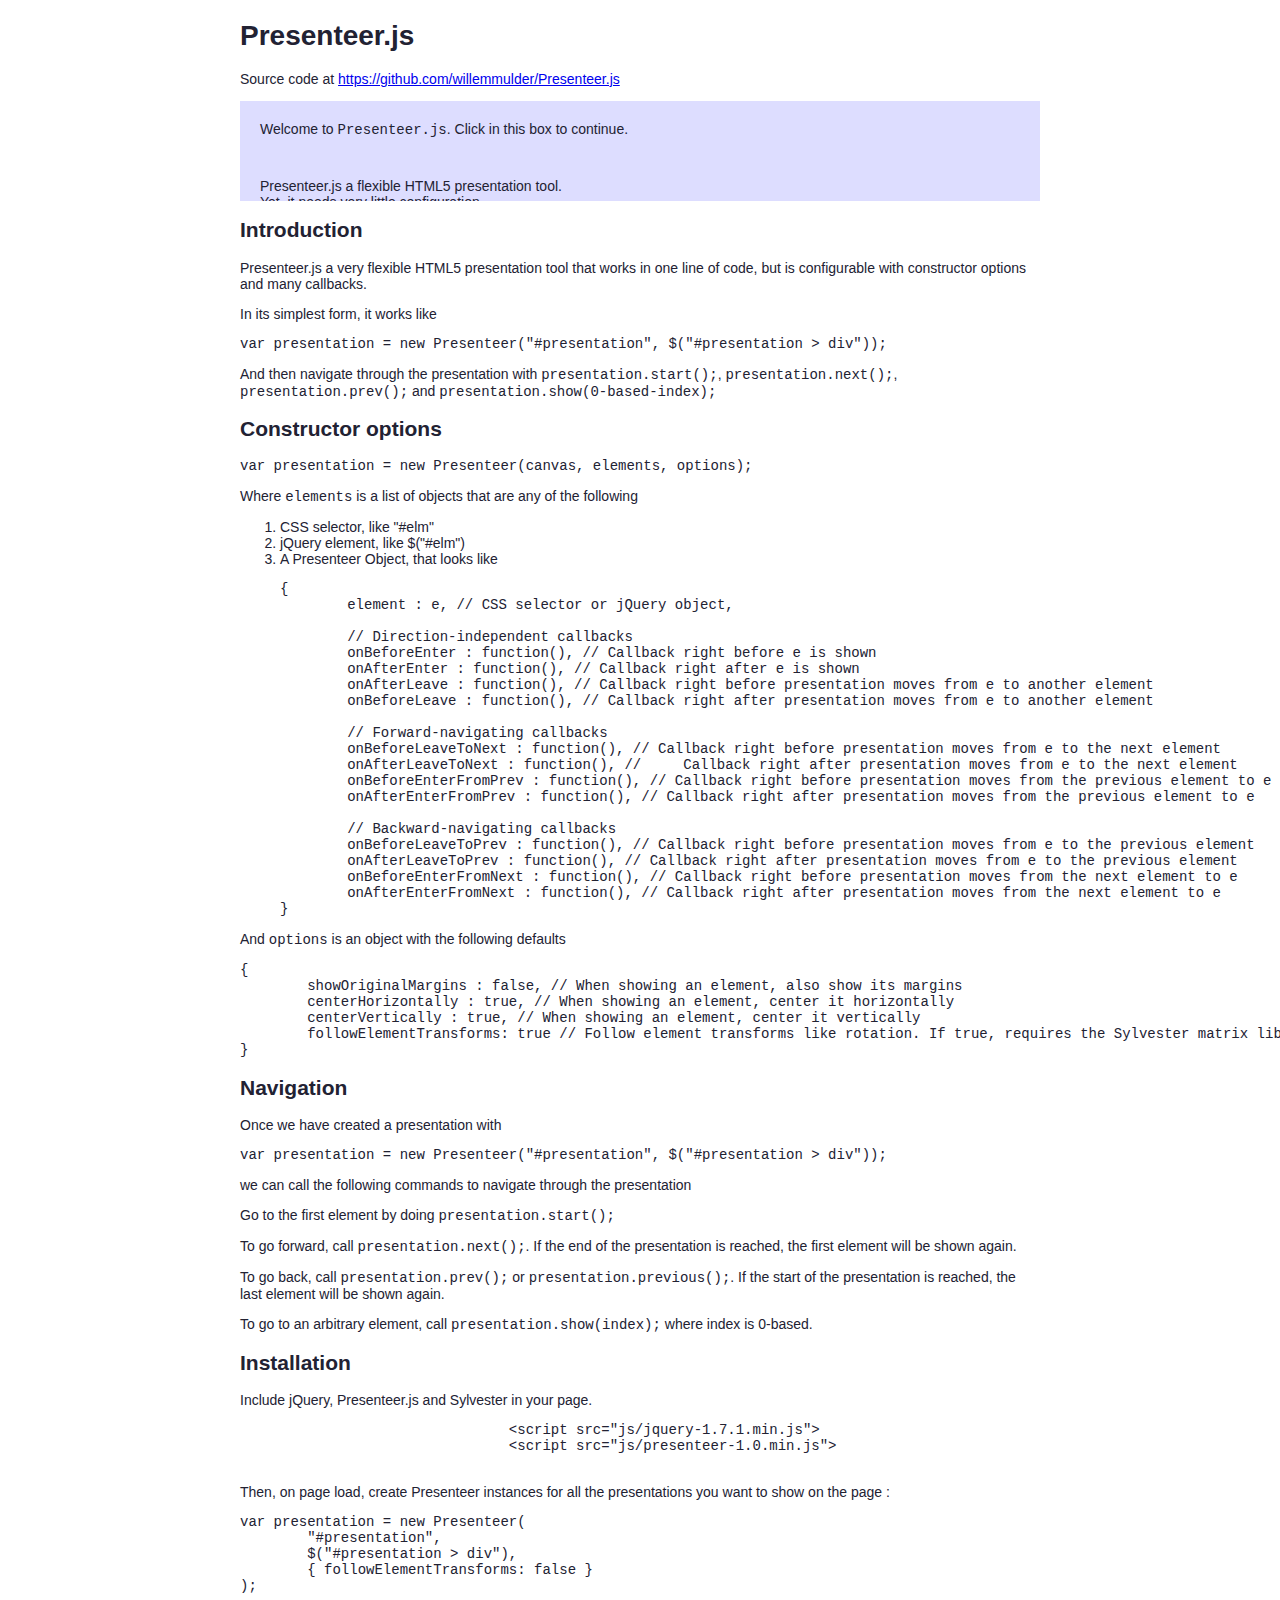
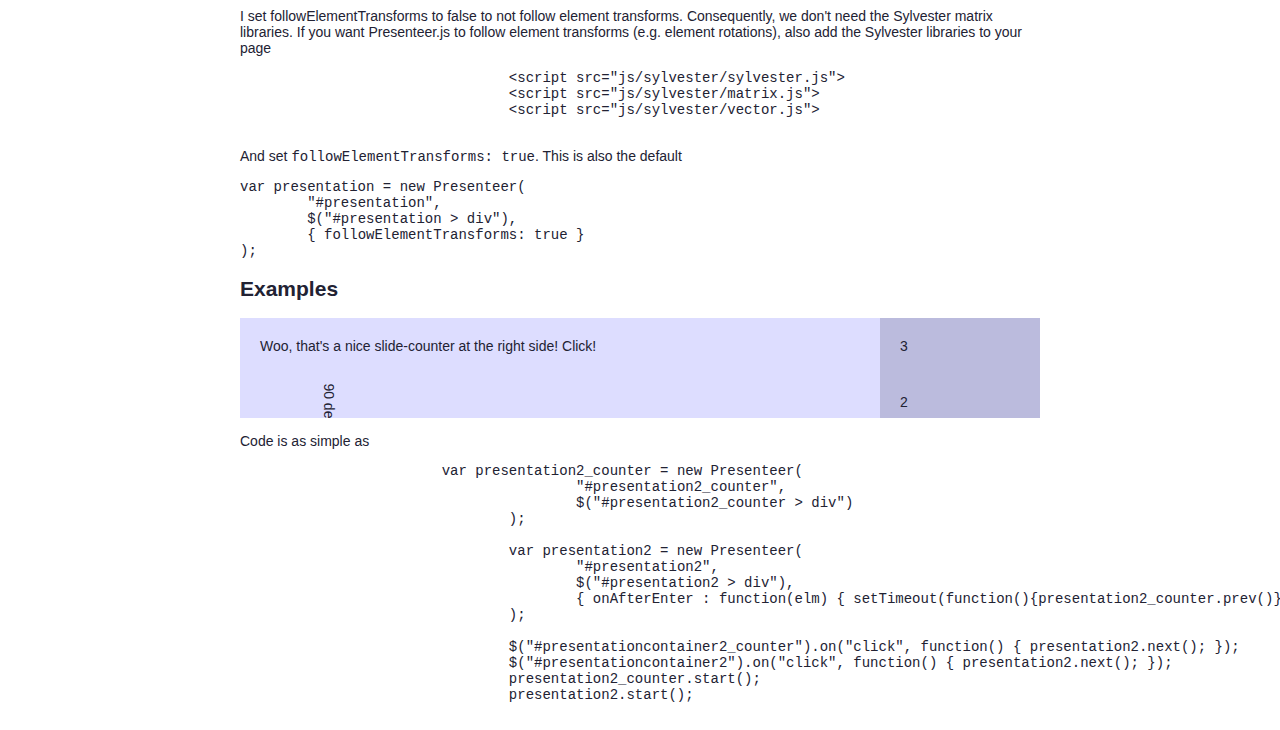
==== index.html @ 98fd9569 "Opera and IE9 support. Only the getting of transitions does not work in Opera and IE9." ====
<html>
<head>
	<title>Presenteer.js</title>
	<style>
		body { font: 14px arial, verdana; margin: 0px; padding: 0px; color: #222233; }
		.inline { display: inline; margin: 0px; }
	
		.container { width: 800px; margin: 20px auto; }
	
		.presentationcontainer { overflow: hidden; background: #ddddff; cursor: pointer; }
		.presentation > div { float: left; clear: both; padding: 20px; }
		
		#presentationcontainer1 { height: 100px; }
		
		#presentationcontainer2 { height: 100px; width: 80%; float: left; }
		#presentationcontainer2_counter { height: 100px; width: 20%; float: right; background: #bbbbdd; }
		
		.clearfix { visibility: hidden; font-size: 1px; clear:both; }
		
		.syntaxhighlighter.js { overflow-y: hidden !important; }
		
		/* specify smooth animations between states */
		.presentation { 
		    -moz-transition: all 0.5s ease; 
		    -webkit-transition: all 0.5s ease; 
		    -o-transition: all 0.5s ease; 
		    -ms-transition: all 0.5s ease;
		    transition: all 0.5s ease; 
	    }
	</style>
	<script src="js/jquery-1.7.1.min.js"></script>
	<script src="js/sylvester/sylvester.js"></script>
	<script src="js/sylvester/matrix.js"></script>
	<script src="js/sylvester/vector.js"></script>
	<script src="js/presenteer-1.0.js"></script>
	
	<script type="text/javascript" src="syntaxhighlighter/scripts/shCore.js"></script>
	<script type="text/javascript" src="syntaxhighlighter/scripts/shBrushJScript.js"></script>
	<link type="text/css" rel="stylesheet" href="syntaxhighlighter/styles/shCoreDefault.css"/>
	<script type="text/javascript">
		SyntaxHighlighter.defaults.toolbar = false;
		SyntaxHighlighter.all();
	</script>
</head>
<body>
	<div class="container">
		<h1>Presenteer.js</h1>
		<p>
			Source code at <a href="https://github.com/willemmulder/Presenteer.js">https://github.com/willemmulder/Presenteer.js</a>
		</p>
		<script>
			$(window).load(function() {
				var presentation1 = new Presenteer("#presentation1", $("#presentation1 > div"), { centerHorizontally : false, centerVertically: true, followElementTransforms: true });
				$("#presentationcontainer1").on("click", function() { presentation1.next(); });
				presentation1.start();
			});
		</script>
		<div class="presentationcontainer" id="presentationcontainer1">
			<div class="presentation" id="presentation1">
				<div>Welcome to <code class="inline">Presenteer.js</code>. Click in this box to continue.</div>
				<div>Presenteer.js a flexible HTML5 presentation tool. <br />Yet, it needs very little configuration</div>
				<div>In fact, it can be used with one simple line of code</div>
				<div>For example the code for this slideshow is <br /><pre class="brush: js;">var presentation = new Presenteer("#presentation1", $("#presentation1 > div"));</pre></div>
				<div>We can navigate by calling <code class="inline">presentation.next();</code> or <code class="inline">presentation.prev();</code></div>
				<div style="-webkit-transform: rotate(8deg); -moz-transform: rotate(8deg); -o-transform: rotate(8deg); -ms-transform: rotate(8deg); transform: rotate(8deg);">The nice thing is that Presenteer follows element-transforms like on this element!</div>
				<div>There's also several constructor-options and custom callback functions.<br />Read on for more!</div>
			</div>
		</div>
		<div>
			<h2>Introduction</h2>
				<p>Presenteer.js a very flexible HTML5 presentation tool that works in one line of code, but is configurable with constructor options and many callbacks.</p>
				<p>
					In its simplest form, it works like <pre class="brush:js">var presentation = new Presenteer("#presentation", $("#presentation > div"));</pre>
				</p>
				<p>
					And then navigate through the presentation with <code class="inline">presentation.start();</code>, <code class="inline">presentation.next();</code>, <code class="inline">presentation.prev();</code> and <code class="inline">presentation.show(0-based-index);</code>
				</p>
			<h2>Constructor options</h2>
				<p><pre class="brush: js;">var presentation = new Presenteer(canvas, elements, options);</pre></p>
				<p>Where <code class="inline">elements</code> is a list of objects that are any of the following</p>
				<ol>
					<li>CSS selector, like "#elm"</li>
					<li>jQuery element, like $("#elm")</li>
					<li>A Presenteer Object, that looks like 
						<pre class="brush: js;">{
	element : e, // CSS selector or jQuery object,

	// Direction-independent callbacks
	onBeforeEnter : function(), // Callback right before e is shown 
	onAfterEnter : function(), // Callback right after e is shown 
	onAfterLeave : function(), // Callback right before presentation moves from e to another element
	onBeforeLeave : function(), // Callback right after presentation moves from e to another element

	// Forward-navigating callbacks
	onBeforeLeaveToNext : function(), // Callback right before presentation moves from e to the next element
	onAfterLeaveToNext : function(), //	Callback right after presentation moves from e to the next element					
	onBeforeEnterFromPrev : function(), // Callback right before presentation moves from the previous element to e
	onAfterEnterFromPrev : function(), // Callback right after presentation moves from the previous element to e

	// Backward-navigating callbacks
	onBeforeLeaveToPrev : function(), // Callback right before presentation moves from e to the previous element
	onAfterLeaveToPrev : function(), // Callback right after presentation moves from e to the previous element 
	onBeforeEnterFromNext : function(), // Callback right before presentation moves from the next element to e
	onAfterEnterFromNext : function(), // Callback right after presentation moves from the next element to e
}</pre>
					</li>
				</ol>
				<p>And <code  class="inline">options</code> is an object with the following defaults</p>
				<pre class="brush: js;">{
	showOriginalMargins : false, // When showing an element, also show its margins
	centerHorizontally : true, // When showing an element, center it horizontally
	centerVertically : true, // When showing an element, center it vertically
	followElementTransforms: true // Follow element transforms like rotation. If true, requires the Sylvester matrix libraries.
}</pre>
			<h2>Navigation</h2>
			<p>Once we have created a presentation with <pre class="brush: js;">var presentation = new Presenteer("#presentation", $("#presentation > div"));</pre> we can call the following commands to navigate through the presentation</p>
			<p>
				Go to the first element by doing <code class="inline">presentation.start();</code>
			</p>
			<p>
				To go forward, call <code class="inline">presentation.next();</code>. If the end of the presentation is reached, the first element will be shown again.
			</p>
			<p>
				To go back, call <code class="inline">presentation.prev();</code> or <code class="inline">presentation.previous();</code>. If the start of the presentation is reached, the last element will be shown again.
			</p>
			<p>
				To go to an arbitrary element, call <code class="inline">presentation.show(index);</code> where index is 0-based.
			</p>
			<p>
			<h2>Installation</h2>
			<p>Include jQuery, Presenteer.js and Sylvester in your page.</p>
			<pre class="brush: js;">
				&ltscript src="js/jquery-1.7.1.min.js"></script>
				&ltscript src="js/presenteer-1.0.min.js"></script>
			</pre>
			<p>Then, on page load, create Presenteer instances for all the presentations you want to show on the page : </p>
<pre class="brush: js;">var presentation = new Presenteer(
	"#presentation", 
	$("#presentation > div"), 
	{ followElementTransforms: false }
);</pre>
			<p>I set followElementTransforms to false to not follow element transforms. Consequently, we don't need the Sylvester matrix libraries. If you want Presenteer.js to follow element transforms (e.g. element rotations), also add the Sylvester libraries to your page</p>
			<pre class="brush:js">
				&ltscript src="js/sylvester/sylvester.js"></script>
				&ltscript src="js/sylvester/matrix.js"></script>
				&ltscript src="js/sylvester/vector.js"></script>
			</pre>
			<p>And set <code>followElementTransforms: true</code>. This is also the default</p>
<pre class="brush: js;">var presentation = new Presenteer(
	"#presentation", 
	$("#presentation > div"), 
	{ followElementTransforms: true }
);</pre>
			<h2>Examples</h2>
			<script>
				$(window).load(function() {
					var presentation2_counter = new Presenteer(
						"#presentation2_counter", 
						$("#presentation2_counter > div")
					);
				
					var presentation2 = new Presenteer(
						"#presentation2", 
						$("#presentation2 > div"), 
						{ onAfterEnter : function(elm) { setTimeout(function(){presentation2_counter.prev()},1); } }
					);
					
					$("#presentationcontainer2_counter").on("click", function() { presentation2.next(); });
					$("#presentationcontainer2").on("click", function() { presentation2.next(); });
					presentation2_counter.start();
					presentation2.start();
				});
			</script>
			<div class="presentationcontainer" id="presentationcontainer2">
				<div class="presentation" id="presentation2">
					<div>Woo, that's a nice slide-counter at the right side! Click!</div>
					<div id="r" style="-webkit-transform: translate(0px, 50px) rotate(90.01deg); -moz-transform: translate(0px, 50px) rotate(90.01deg); -o-transform: translate(0px, 50px) rotate(90.01deg);  -ms-transform: translate(0px, 50px) rotate(90.01deg); transform: translate(0px, 50px) rotate(90.01deg);">90 degree ROTATION</div>
					<div style="-webkit-transform: translate(0,100px); -moz-transform: translate(0,100px); -o-transform: translate(0,100px); -ms-transform: translate(0,100px); transform: translate(0,100px);">And back! That's it for this demo. Click to restart.</div>
				</div>
			</div>
			<div class="presentationcontainer" id="presentationcontainer2_counter">
				<div class="presentation" id="presentation2_counter">
					<div>3</div>
					<div>2</div>
					<div>1</div>
				</div>
			</div>
			<div class="clearfix">.</div>
			<p>Code is as simple as</p>
			<pre class="brush: js;">
			var presentation2_counter = new Presenteer(
					"#presentation2_counter", 
					$("#presentation2_counter > div")
				);
			
				var presentation2 = new Presenteer(
					"#presentation2", 
					$("#presentation2 > div"), 
					{ onAfterEnter : function(elm) { setTimeout(function(){presentation2_counter.prev()},1); } }
				);
				
				$("#presentationcontainer2_counter").on("click", function() { presentation2.next(); });
				$("#presentationcontainer2").on("click", function() { presentation2.next(); });
				presentation2_counter.start();
				presentation2.start();
			</pre>
		</div>
	</div>
</body>
</html>
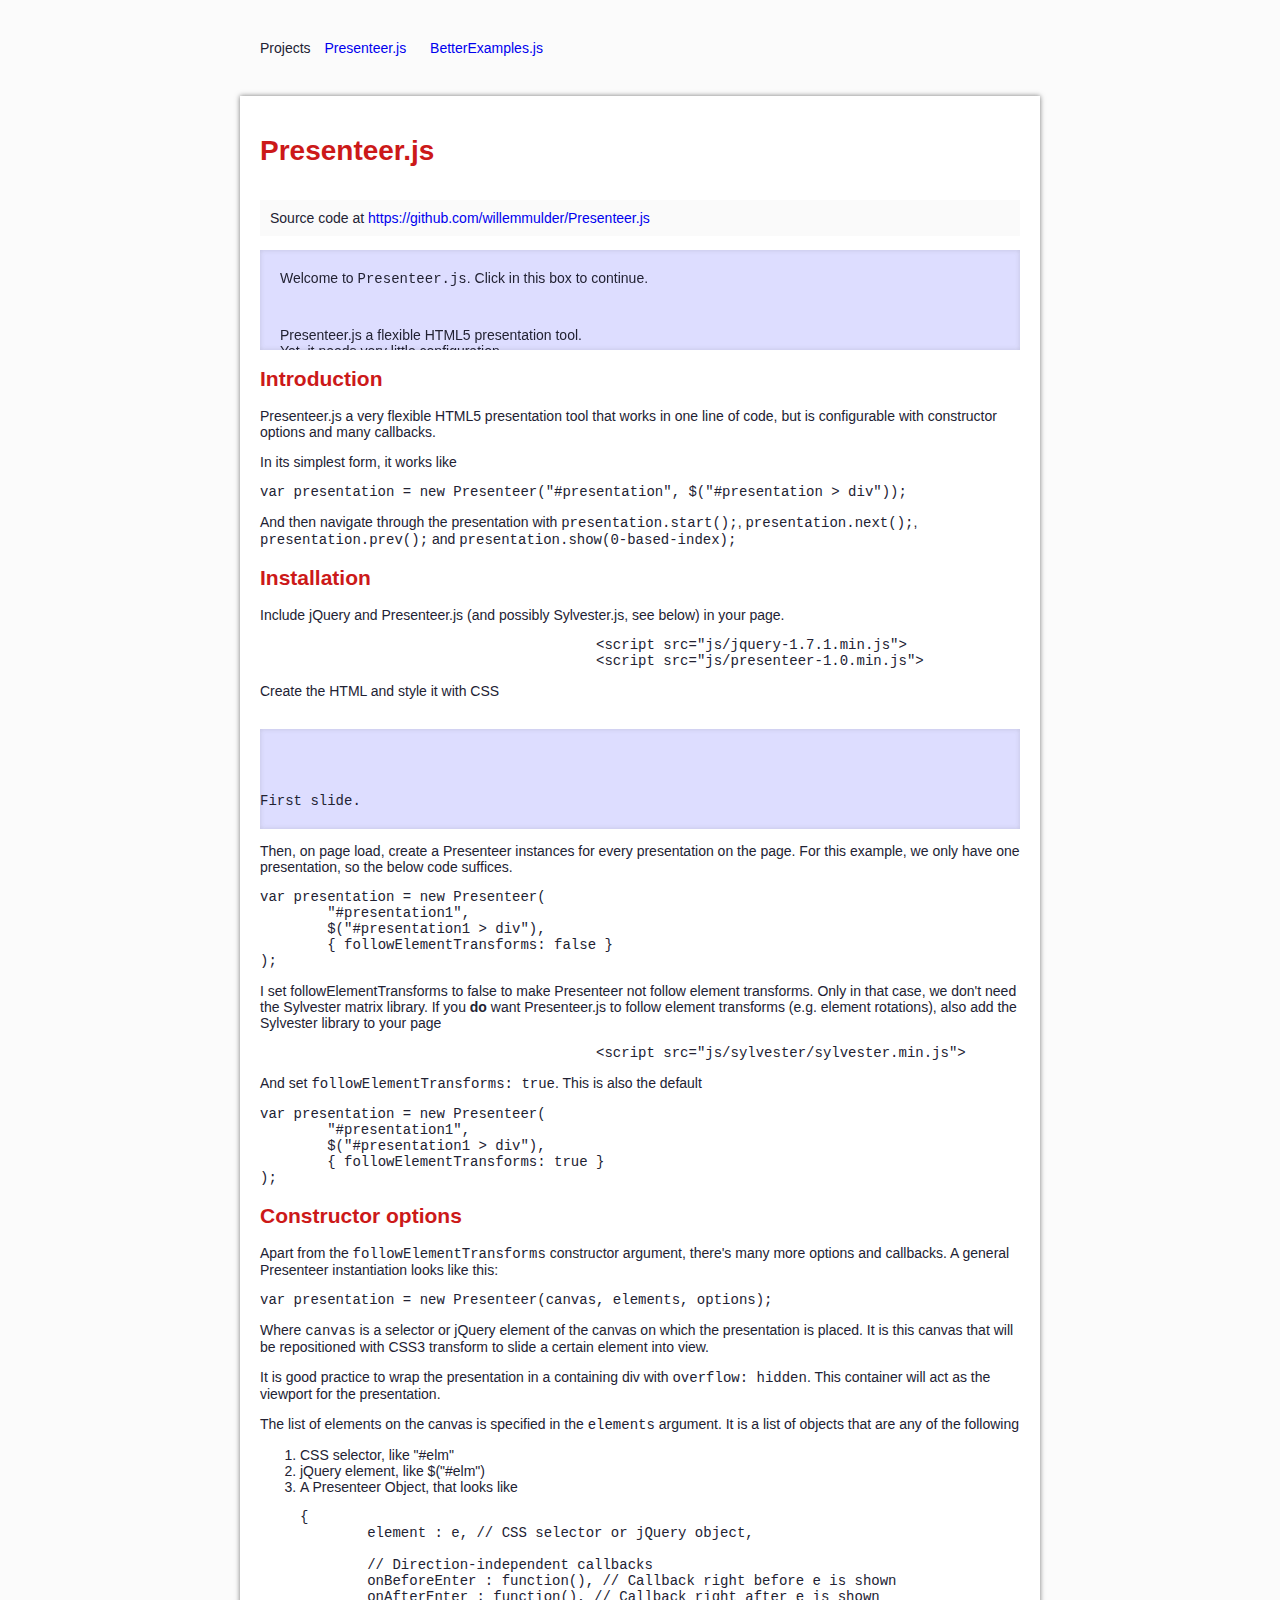
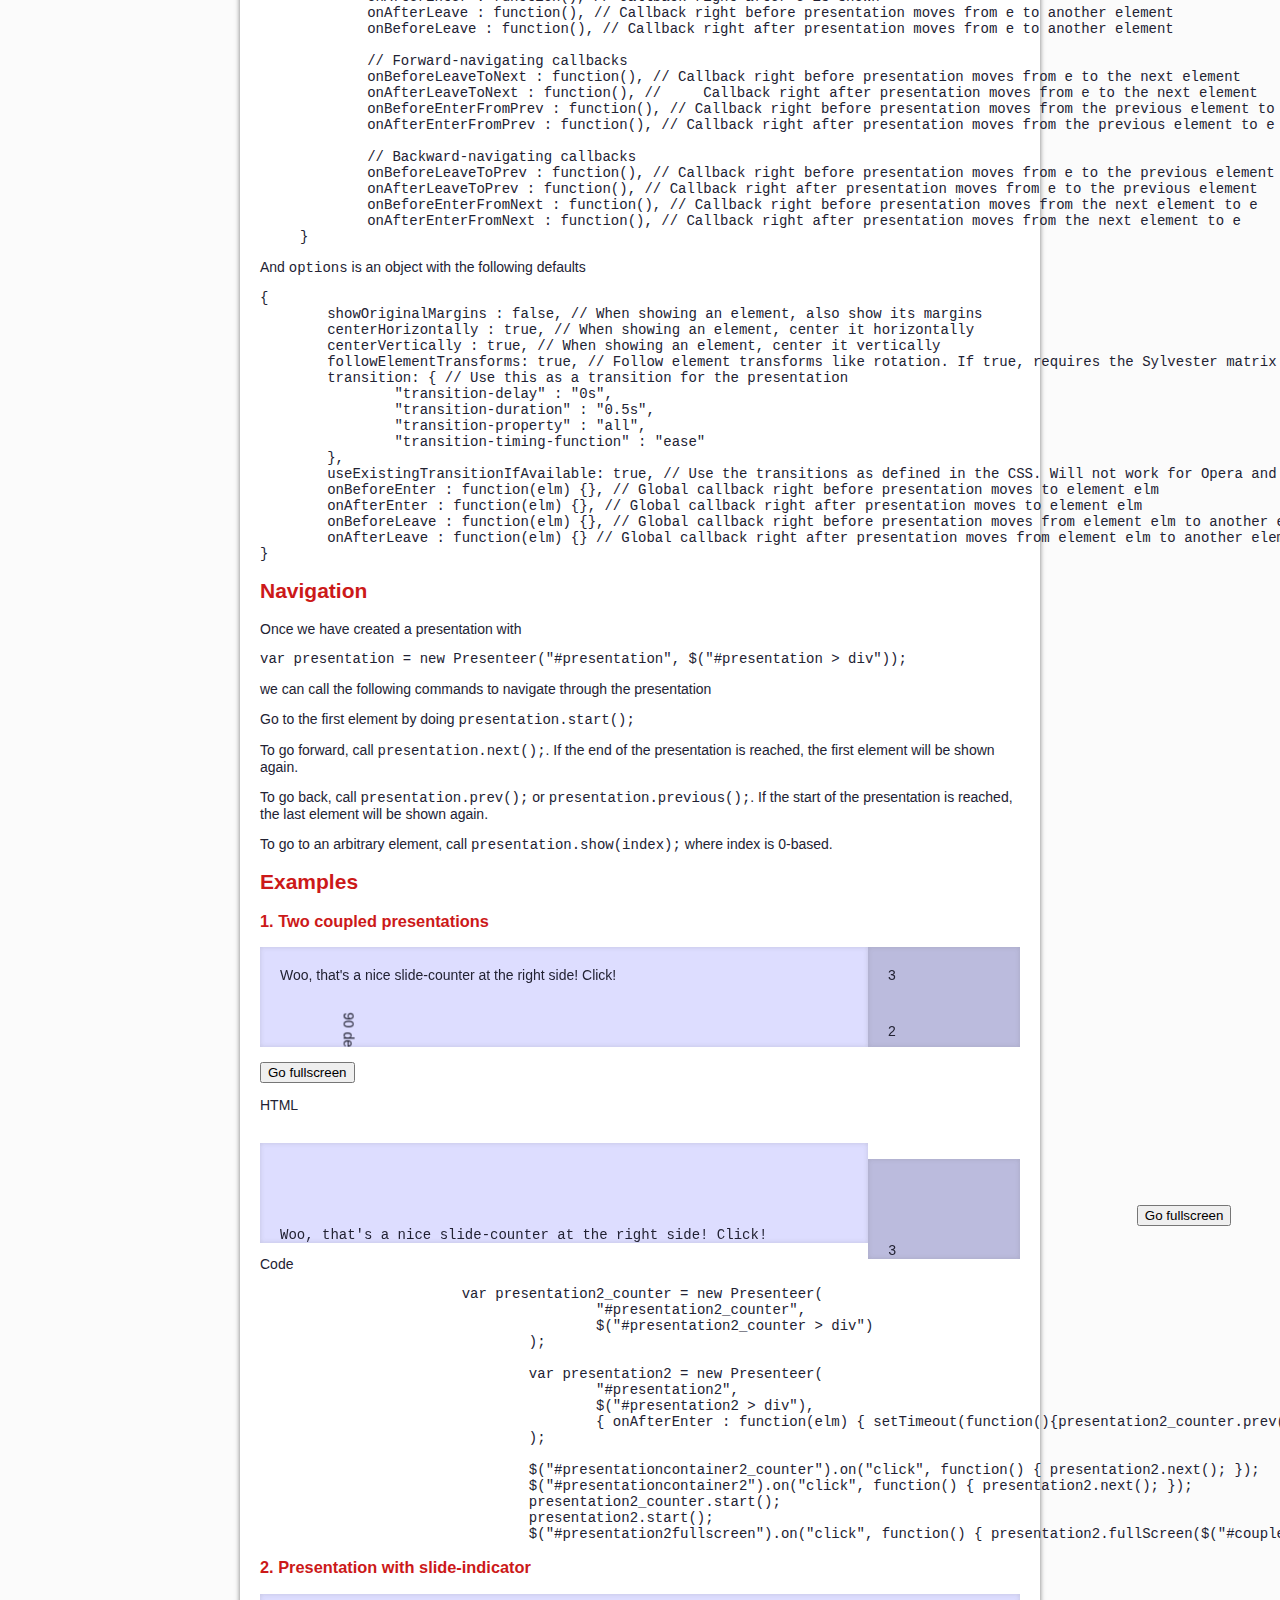
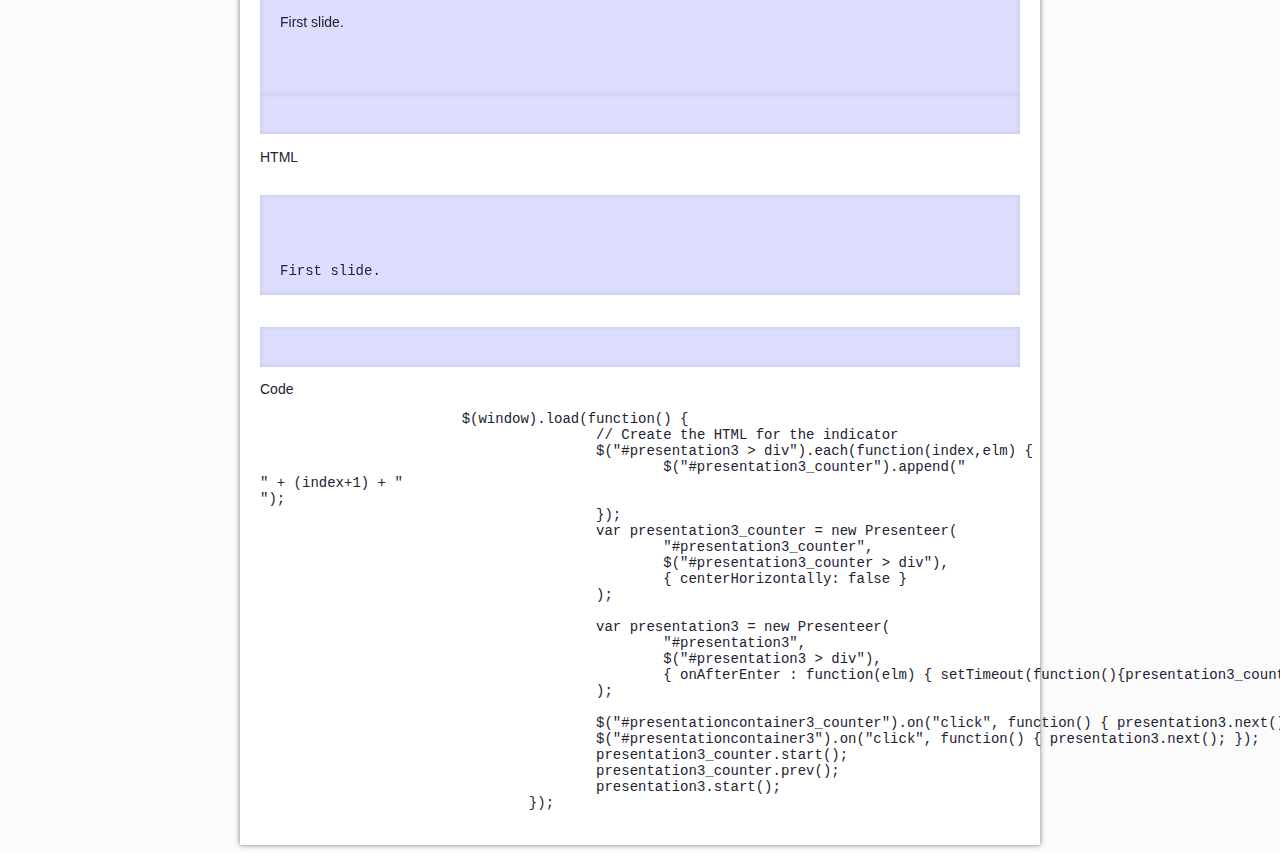
==== commit c5cf8a79: "Merge b1fb475e10662782abff0e706d0883f05c1e8fa0 into c6347299e7f2a6145449fd3c087edc796cb459a4" ====
--- a/index.html
+++ b/index.html
@@ -1,13 +1,33 @@
+<!DOCTYPE html>
 <html>
 <head>
 	<title>Presenteer.js</title>
 	<style>
-		body { font: 14px arial, verdana; margin: 0px; padding: 0px; color: #222233; }
+		body, html { font: 14px arial, verdana; margin: 0px; padding: 0px; color: #222233; background: #cc1919; background: #fbfbfb; }
+		h1, h2, h3, h4 { color: #cc1919; }
+		a { text-decoration: none; border: none; }
+		* { 
+			-webkit-box-sizing: border-box;
+			-moz-box-sizing: border-box;
+			box-sizing: border-box;
+		}
+		
 		.inline { display: inline; margin: 0px; }
+		
+		.header { width: 800px; margin: 20px auto; padding: 20px; }
+		.header a { display: block-inline; padding: 10px; }
 	
-		.container { width: 800px; margin: 20px auto; }
+		.container { width: 800px; margin: 20px auto; background: #fff; padding: 20px; box-shadow: 0px 0px 5px #777; }
+		
+		.source { width: 100%; display: inline-block; background: #fafafa; padding: 10px; }
 	
-		.presentationcontainer { overflow: hidden; background: #ddddff; cursor: pointer; }
+		.presentationcontainer { 
+			overflow: hidden; 
+			background: #ddddff; 
+			cursor: pointer; 
+			-webkit-box-shadow: inset 0px 0px 5px rgba(100,100,100,0.2);
+			box-shadow: inset 0px 0px 5px rgba(100,100,100,0.2); 
+		}
 		.presentation > div { float: left; clear: both; padding: 20px; }
 		
 		#presentationcontainer1 { height: 100px; }
@@ -15,24 +35,30 @@
 		#presentationcontainer2 { height: 100px; width: 80%; float: left; }
 		#presentationcontainer2_counter { height: 100px; width: 20%; float: right; background: #bbbbdd; }
 		
+		#presentationcontainer3 { height: 100px; }
+		#presentation3 { width: 400%; }
+		#presentation3 > div { width: 25%; float: left; clear: none; }
+		#presentationcontainer3_counter { height: 40px; }
+		#presentation3_counter > div { clear: none; }
+		
 		.clearfix { visibility: hidden; font-size: 1px; clear:both; }
 		
 		.syntaxhighlighter.js { overflow-y: hidden !important; }
 		
 		/* specify smooth animations between states */
 		.presentation { 
-		    -moz-transition: all 0.5s ease; 
-		    -webkit-transition: all 0.5s ease; 
-		    -o-transition: all 0.5s ease; 
-		    -ms-transition: all 0.5s ease;
-		    transition: all 0.5s ease; 
+		    -moz-transition: all 0.7s ease; 
+		    -webkit-transition: all 0.7s ease; 
+		    -o-transition: all 0.7s ease; 
+		    -ms-transition: all 0.7s ease;
+		    transition: all 0.7s ease; 
+			-webkit-perspective: hidden; /* suppress flicker */
+			-webkit-transform: translateZ(0); /* make animation GPU accelerated by applying -webkit-transform: translateZ(0); */
 	    }
 	</style>
 	<script src="js/jquery-1.7.1.min.js"></script>
-	<script src="js/sylvester/sylvester.js"></script>
-	<script src="js/sylvester/matrix.js"></script>
-	<script src="js/sylvester/vector.js"></script>
-	<script src="js/presenteer-1.0.js"></script>
+	<script src="js/sylvester/sylvester.min.js"></script>
+	<script src="js/presenteer.js"></script>
 	
 	<script type="text/javascript" src="syntaxhighlighter/scripts/shCore.js"></script>
 	<script type="text/javascript" src="syntaxhighlighter/scripts/shBrushJScript.js"></script>
@@ -41,16 +67,32 @@
 		SyntaxHighlighter.defaults.toolbar = false;
 		SyntaxHighlighter.all();
 	</script>
+	<script type="text/javascript">
+
+	  var _gaq = _gaq || [];
+	  _gaq.push(['_setAccount', 'UA-258109-13']);
+	  _gaq.push(['_trackPageview']);
+
+	  (function() {
+		var ga = document.createElement('script'); ga.type = 'text/javascript'; ga.async = true;
+		ga.src = ('https:' == document.location.protocol ? 'https://ssl' : 'http://www') + '.google-analytics.com/ga.js';
+		var s = document.getElementsByTagName('script')[0]; s.parentNode.insertBefore(ga, s);
+	  })();
+
+	</script>
 </head>
 <body>
+	<div class="header">Projects <a href='http://willemmulder.github.com/Presenteer.js/'>Presenteer.js</a> <a href='http://willemmulder.github.com/BetterExamples.js/'>BetterExamples.js</a></div>
 	<div class="container">
 		<h1>Presenteer.js</h1>
-		<p>
-			Source code at <a href="https://github.com/willemmulder/Presenteer.js">https://github.com/willemmulder/Presenteer.js</a>
+		<p class='source'>
+			Source code at <a class="button" href="https://github.com/willemmulder/Presenteer.js">https://github.com/willemmulder/Presenteer.js</a>
 		</p>
 		<script>
 			$(window).load(function() {
-				var presentation1 = new Presenteer("#presentation1", $("#presentation1 > div"), { centerHorizontally : false, centerVertically: true, followElementTransforms: true });
+				var presentation1 = new Presenteer("#presentation1", $("#presentation1 > div"), { 
+					centerHorizontally : false
+				});
 				$("#presentationcontainer1").on("click", function() { presentation1.next(); });
 				presentation1.start();
 			});
@@ -60,7 +102,7 @@
 				<div>Welcome to <code class="inline">Presenteer.js</code>. Click in this box to continue.</div>
 				<div>Presenteer.js a flexible HTML5 presentation tool. <br />Yet, it needs very little configuration</div>
 				<div>In fact, it can be used with one simple line of code</div>
-				<div>For example the code for this slideshow is <br /><pre class="brush: js;">var presentation = new Presenteer("#presentation1", $("#presentation1 > div"));</pre></div>
+				<div>For example the code for this slideshow is <br /><pre class="brush: js;">var presentation = new Presenteer("#presentation1", $("#presentation1 > div"), { centerHorizontally: false });</pre></div>
 				<div>We can navigate by calling <code class="inline">presentation.next();</code> or <code class="inline">presentation.prev();</code></div>
 				<div style="-webkit-transform: rotate(8deg); -moz-transform: rotate(8deg); -o-transform: rotate(8deg); -ms-transform: rotate(8deg); transform: rotate(8deg);">The nice thing is that Presenteer follows element-transforms like on this element!</div>
 				<div>There's also several constructor-options and custom callback functions.<br />Read on for more!</div>
@@ -75,9 +117,42 @@
 				<p>
 					And then navigate through the presentation with <code class="inline">presentation.start();</code>, <code class="inline">presentation.next();</code>, <code class="inline">presentation.prev();</code> and <code class="inline">presentation.show(0-based-index);</code>
 				</p>
+			<h2>Installation</h2>
+				<p>Include jQuery and Presenteer.js (and possibly Sylvester.js, see below) in your page.</p>
+				<pre class="brush: js;">
+					&ltscript src="js/jquery-1.7.1.min.js"></script>
+					&ltscript src="js/presenteer-1.0.min.js"></script></pre>
+				<p>Create the HTML and style it with CSS</p>
+				<pre class="brush:js">
+				<div class="presentationcontainer" id="presentationcontainer1">
+					<div class="presentationcanvas" id="presentation1">
+						<div>First slide.</div>
+						<div>Second slide.</div>
+						<div>Third slide.</div>
+						<div>Fourth slide.</div>
+					</div>
+				</div></pre>
+				<p>Then, on page load, create a Presenteer instances for every presentation on the page. For this example, we only have one presentation, so the below code suffices.</p>
+				<pre class="brush: js;">var presentation = new Presenteer(
+	"#presentation1", 
+	$("#presentation1 > div"), 
+	{ followElementTransforms: false }
+);</pre>
+				<p>I set followElementTransforms to false to make Presenteer not follow element transforms. Only in that case, we don't need the Sylvester matrix library. If you <strong>do</strong> want Presenteer.js to follow element transforms (e.g. element rotations), also add the Sylvester library to your page</p>
+				<pre class="brush:js">
+					&ltscript src="js/sylvester/sylvester.min.js"></script></pre>
+				<p>And set <code>followElementTransforms: true</code>. This is also the default</p>
+				<pre class="brush: js;">var presentation = new Presenteer(
+	"#presentation1", 
+	$("#presentation1 > div"), 
+	{ followElementTransforms: true }
+);</pre>
 			<h2>Constructor options</h2>
+				<p>Apart from the <code>followElementTransforms</code> constructor argument, there's many more options and callbacks. A general Presenteer instantiation looks like this:</p>
 				<p><pre class="brush: js;">var presentation = new Presenteer(canvas, elements, options);</pre></p>
-				<p>Where <code class="inline">elements</code> is a list of objects that are any of the following</p>
+				<p>Where <code class="inline">canvas</code> is a selector or jQuery element of the canvas on which the presentation is placed. It is this canvas that will be repositioned with CSS3 transform to slide a certain element into view.</p>
+				<p>It is good practice to wrap the presentation in a containing div with <code>overflow: hidden</code>. This container will act as the viewport for the presentation.</p>
+				<p>The list of elements on the canvas is specified in the <code class="inline">elements</code> argument. It is a list of objects that are any of the following</p>
 				<ol>
 					<li>CSS selector, like "#elm"</li>
 					<li>jQuery element, like $("#elm")</li>
@@ -110,7 +185,18 @@
 	showOriginalMargins : false, // When showing an element, also show its margins
 	centerHorizontally : true, // When showing an element, center it horizontally
 	centerVertically : true, // When showing an element, center it vertically
-	followElementTransforms: true // Follow element transforms like rotation. If true, requires the Sylvester matrix libraries.
+	followElementTransforms: true, // Follow element transforms like rotation. If true, requires the Sylvester matrix libraries.
+	transition: { // Use this as a transition for the presentation
+		"transition-delay" : "0s",
+		"transition-duration" : "0.5s",
+		"transition-property" : "all",
+		"transition-timing-function" : "ease"
+	},
+	useExistingTransitionIfAvailable: true, // Use the transitions as defined in the CSS. Will not work for Opera and IE
+	onBeforeEnter : function(elm) {}, // Global callback right before presentation moves to element elm
+	onAfterEnter : function(elm) {}, // Global callback right after presentation moves to element elm
+	onBeforeLeave : function(elm) {}, // Global callback right before presentation moves from element elm to another element
+	onAfterLeave : function(elm) {} // Global callback right after presentation moves from element elm to another element
 }</pre>
 			<h2>Navigation</h2>
 			<p>Once we have created a presentation with <pre class="brush: js;">var presentation = new Presenteer("#presentation", $("#presentation > div"));</pre> we can call the following commands to navigate through the presentation</p>
@@ -127,31 +213,8 @@
 				To go to an arbitrary element, call <code class="inline">presentation.show(index);</code> where index is 0-based.
 			</p>
 			<p>
-			<h2>Installation</h2>
-			<p>Include jQuery, Presenteer.js and Sylvester in your page.</p>
-			<pre class="brush: js;">
-				&ltscript src="js/jquery-1.7.1.min.js"></script>
-				&ltscript src="js/presenteer-1.0.min.js"></script>
-			</pre>
-			<p>Then, on page load, create Presenteer instances for all the presentations you want to show on the page : </p>
-<pre class="brush: js;">var presentation = new Presenteer(
-	"#presentation", 
-	$("#presentation > div"), 
-	{ followElementTransforms: false }
-);</pre>
-			<p>I set followElementTransforms to false to not follow element transforms. Consequently, we don't need the Sylvester matrix libraries. If you want Presenteer.js to follow element transforms (e.g. element rotations), also add the Sylvester libraries to your page</p>
-			<pre class="brush:js">
-				&ltscript src="js/sylvester/sylvester.js"></script>
-				&ltscript src="js/sylvester/matrix.js"></script>
-				&ltscript src="js/sylvester/vector.js"></script>
-			</pre>
-			<p>And set <code>followElementTransforms: true</code>. This is also the default</p>
-<pre class="brush: js;">var presentation = new Presenteer(
-	"#presentation", 
-	$("#presentation > div"), 
-	{ followElementTransforms: true }
-);</pre>
 			<h2>Examples</h2>
+			<h3>1. Two coupled presentations</h3>
 			<script>
 				$(window).load(function() {
 					var presentation2_counter = new Presenteer(
@@ -169,12 +232,35 @@
 					$("#presentationcontainer2").on("click", function() { presentation2.next(); });
 					presentation2_counter.start();
 					presentation2.start();
+					$("#presentation2fullscreen").on("click", function() { presentation2.fullScreen($("#coupledpresentations")); });
 				});
 			</script>
+			<div id="coupledpresentations">
+				<div class="presentationcontainer" id="presentationcontainer2">
+					<div class="presentation" id="presentation2">
+						<div>Woo, that's a nice slide-counter at the right side! Click!</div>
+						<div style="-webkit-transform: translate(0px, 50px) rotate(90.01deg); -moz-transform: translate(0px, 50px) rotate(90.01deg); -o-transform: translate(0px, 50px) rotate(90.01deg);  -ms-transform: translate(0px, 50px) rotate(90.01deg); transform: translate(0px, 50px) rotate(90.01deg);">90 degree ROTATION</div>
+						<div style="-webkit-transform: translate(0,100px); -moz-transform: translate(0,100px); -o-transform: translate(0,100px); -ms-transform: translate(0,100px); transform: translate(0,100px);">And back! That's it for this demo. Click to restart.</div>
+					</div>
+				</div>
+				<div class="presentationcontainer" id="presentationcontainer2_counter">
+					<div class="presentation" id="presentation2_counter">
+						<div>3</div>
+						<div>2</div>
+						<div>1</div>
+					</div>
+				</div>
+				<div class="clearfix">.</div>
+			</div>
+			<p>
+				<button id="presentation2fullscreen">Go fullscreen</button>
+			</p>
+			<p>HTML</p>
+			<pre class="brush: js;">
 			<div class="presentationcontainer" id="presentationcontainer2">
 				<div class="presentation" id="presentation2">
 					<div>Woo, that's a nice slide-counter at the right side! Click!</div>
-					<div id="r" style="-webkit-transform: translate(0px, 50px) rotate(90.01deg); -moz-transform: translate(0px, 50px) rotate(90.01deg); -o-transform: translate(0px, 50px) rotate(90.01deg);  -ms-transform: translate(0px, 50px) rotate(90.01deg); transform: translate(0px, 50px) rotate(90.01deg);">90 degree ROTATION</div>
+					<div style="-webkit-transform: translate(0px, 50px) rotate(90.01deg); -moz-transform: translate(0px, 50px) rotate(90.01deg); -o-transform: translate(0px, 50px) rotate(90.01deg);  -ms-transform: translate(0px, 50px) rotate(90.01deg); transform: translate(0px, 50px) rotate(90.01deg);">90 degree ROTATION</div>
 					<div style="-webkit-transform: translate(0,100px); -moz-transform: translate(0,100px); -o-transform: translate(0,100px); -ms-transform: translate(0,100px); transform: translate(0,100px);">And back! That's it for this demo. Click to restart.</div>
 				</div>
 			</div>
@@ -185,8 +271,10 @@
 					<div>1</div>
 				</div>
 			</div>
-			<div class="clearfix">.</div>
-			<p>Code is as simple as</p>
+			<p>
+				<button id="presentation2fullscreen">Go fullscreen</button>
+			</p></pre>
+			<p>Code</p>
 			<pre class="brush: js;">
 			var presentation2_counter = new Presenteer(
 					"#presentation2_counter", 
@@ -203,7 +291,85 @@
 				$("#presentationcontainer2").on("click", function() { presentation2.next(); });
 				presentation2_counter.start();
 				presentation2.start();
-			</pre>
+				$("#presentation2fullscreen").on("click", function() { presentation2.fullScreen($("#coupledpresentations")); });</pre>
+			<h3>2. Presentation with slide-indicator</h3>
+			<script>
+				$(window).load(function() {
+					// Create the HTML for the indicator
+					$("#presentation3 > div").each(function(index,elm) {
+						$("#presentation3_counter").append("<div>" + (index+1) + "</div>");
+					});
+					var presentation3_counter = new Presenteer(
+						"#presentation3_counter", 
+						$("#presentation3_counter > div"),
+						{ centerHorizontally: false }
+					);
+				
+					var presentation3 = new Presenteer(
+						"#presentation3", 
+						$("#presentation3 > div"), 
+						{ onAfterEnter : function(elm) { setTimeout(function(){presentation3_counter.show(presentation3.getCurrentIndex())},1); } }
+					);
+					
+					$("#presentationcontainer3_counter").on("click", function() { presentation3.next(); });
+					$("#presentationcontainer3").on("click", function() { presentation3.next(); });
+					presentation3_counter.start();
+					presentation3_counter.prev();
+					presentation3.start();
+				});
+			</script>
+			<div class="presentationcontainer" id="presentationcontainer3">
+				<div class="presentation" id="presentation3">
+					<div>First slide.</div>
+					<div>Second slide.</div>
+					<div>Third slide.</div>
+					<div>Fourth slide.</div>
+				</div>
+			</div>
+			<div class="presentationcontainer" id="presentationcontainer3_counter">
+				<div class="presentation" id="presentation3_counter">
+				</div>
+			</div>
+			<div class="clearfix">.</div>
+			<p>HTML</p>
+			<pre class="brush: js;">
+			<div class="presentationcontainer" id="presentationcontainer3">
+				<div class="presentation" id="presentation3">
+					<div>First slide.</div>
+					<div>Second slide.</div>
+					<div>Third slide.</div>
+					<div>Fourth slide.</div>
+				</div>
+			</div>
+			<div class="presentationcontainer" id="presentationcontainer3_counter">
+				<div class="presentation" id="presentation3_counter">
+				</div>
+			</div></pre>
+			<p>Code</p>
+			<pre class="brush: js;">
+			$(window).load(function() {
+					// Create the HTML for the indicator
+					$("#presentation3 > div").each(function(index,elm) {
+						$("#presentation3_counter").append("<div>" + (index+1) + "</div>");
+					});
+					var presentation3_counter = new Presenteer(
+						"#presentation3_counter", 
+						$("#presentation3_counter > div"),
+						{ centerHorizontally: false }
+					);
+				
+					var presentation3 = new Presenteer(
+						"#presentation3", 
+						$("#presentation3 > div"), 
+						{ onAfterEnter : function(elm) { setTimeout(function(){presentation3_counter.show(presentation3.getCurrentIndex())},1); } }
+					);
+					
+					$("#presentationcontainer3_counter").on("click", function() { presentation3.next(); });
+					$("#presentationcontainer3").on("click", function() { presentation3.next(); });
+					presentation3_counter.start();
+					presentation3_counter.prev();
+					presentation3.start();
+				});</pre>
 		</div>
 	</div>
 </body>
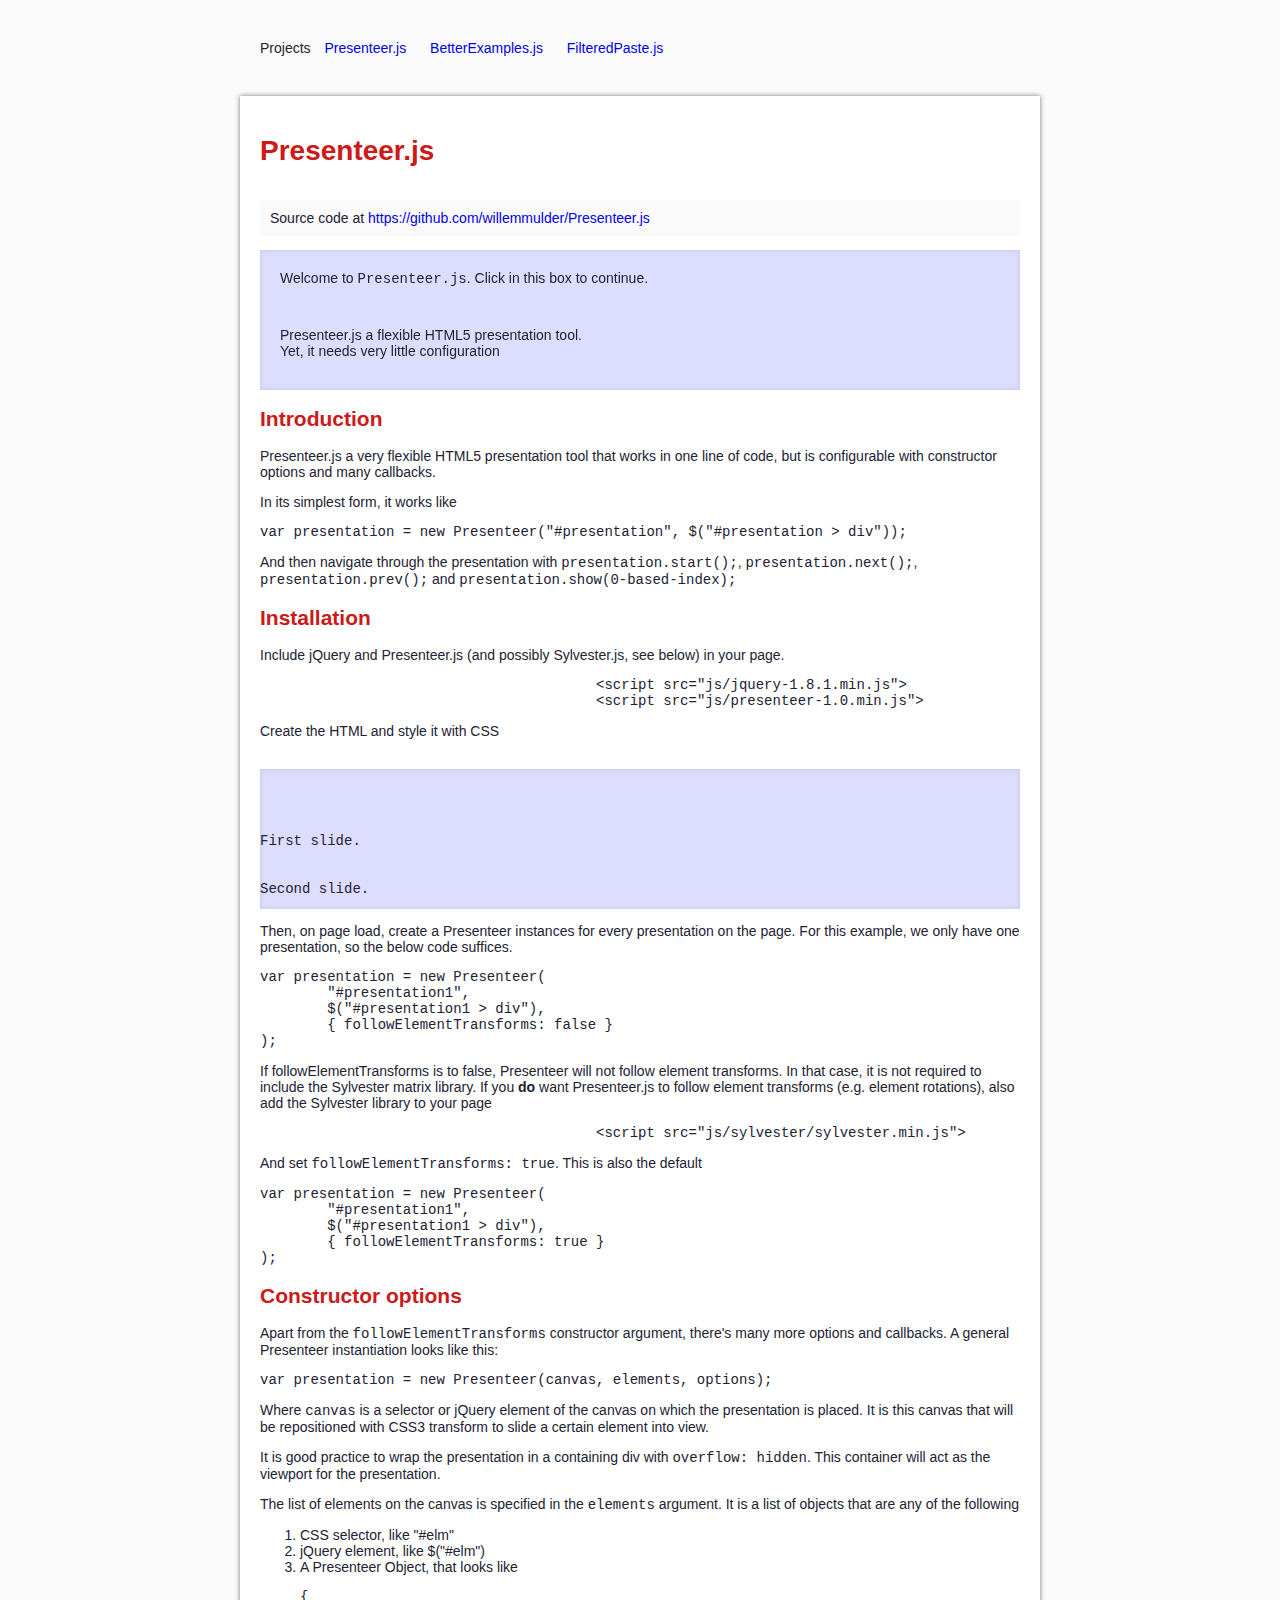
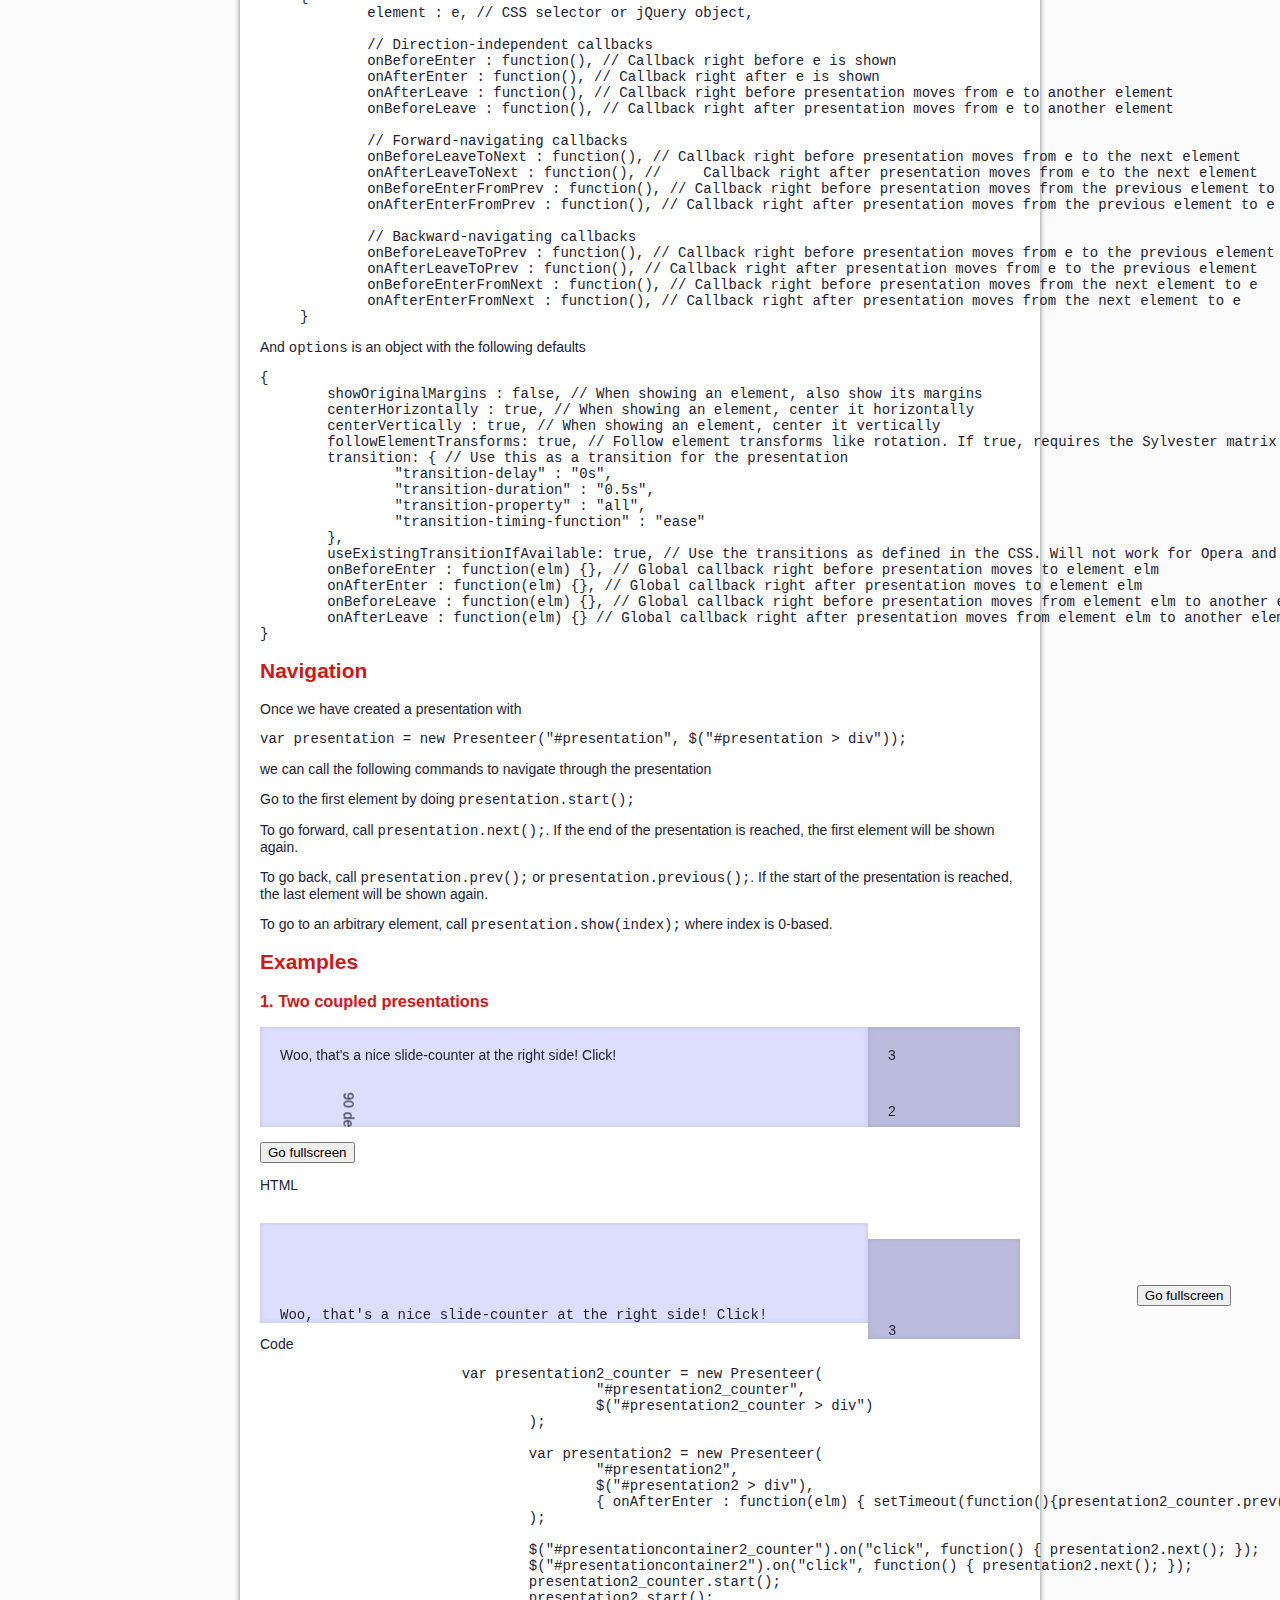
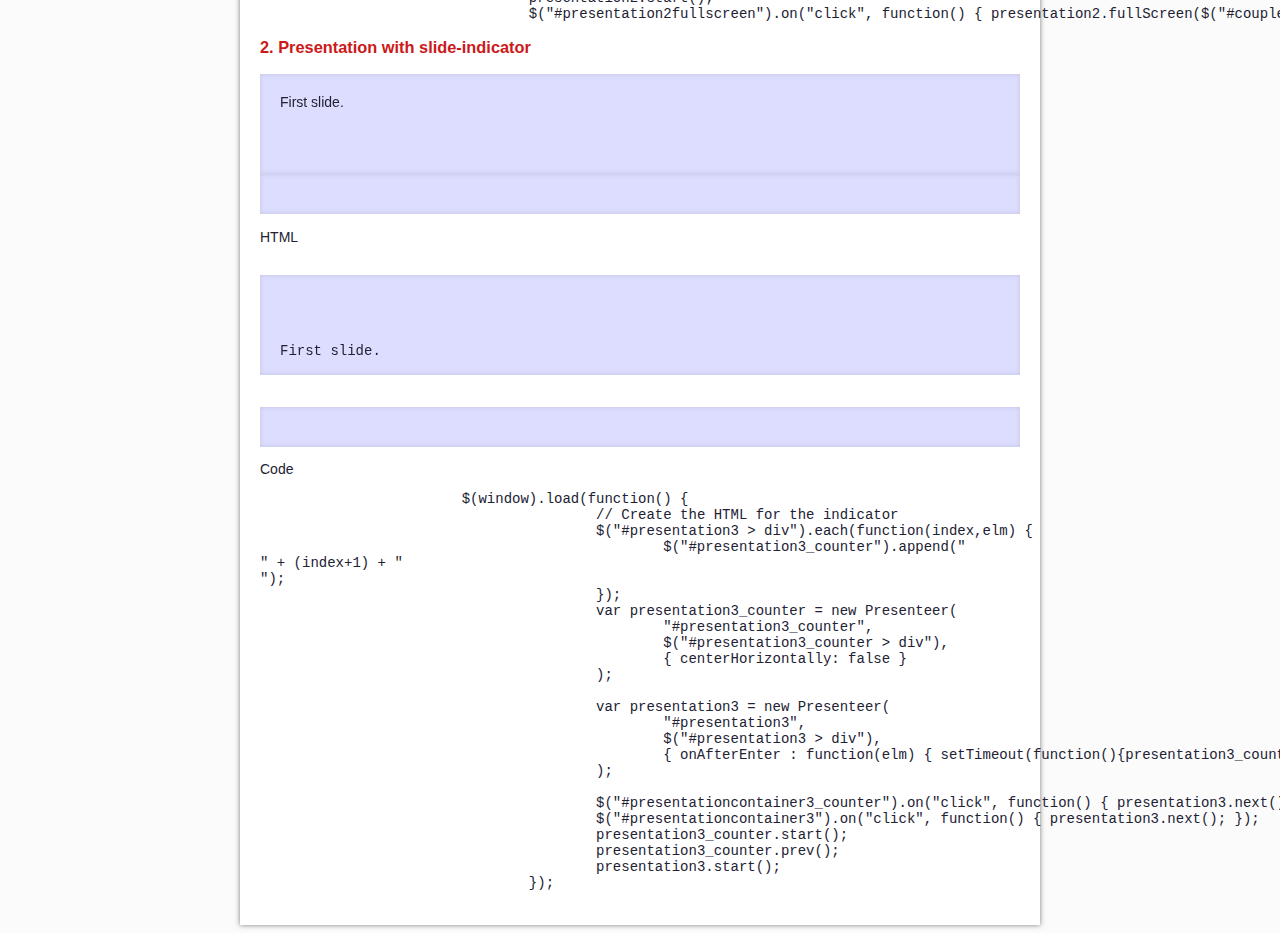
==== commit c3622b8a: "Small textual updates" ====
--- a/index.html
+++ b/index.html
@@ -30,7 +30,7 @@
 		}
 		.presentation > div { float: left; clear: both; padding: 20px; }
 		
-		#presentationcontainer1 { height: 100px; }
+		#presentationcontainer1 { height: 140px; }
 		
 		#presentationcontainer2 { height: 100px; width: 80%; float: left; }
 		#presentationcontainer2_counter { height: 100px; width: 20%; float: right; background: #bbbbdd; }
@@ -56,7 +56,7 @@
 			-webkit-transform: translateZ(0); /* make animation GPU accelerated by applying -webkit-transform: translateZ(0); */
 	    }
 	</style>
-	<script src="js/jquery-1.7.1.min.js"></script>
+	<script src="js/jquery-1.8.1.min.js"></script>
 	<script src="js/sylvester/sylvester.min.js"></script>
 	<script src="js/presenteer.js"></script>
 	
@@ -82,7 +82,11 @@
 	</script>
 </head>
 <body>
-	<div class="header">Projects <a href='http://willemmulder.github.com/Presenteer.js/'>Presenteer.js</a> <a href='http://willemmulder.github.com/BetterExamples.js/'>BetterExamples.js</a></div>
+	<div class="header">Projects 
+		<a href='http://willemmulder.github.com/Presenteer.js/'>Presenteer.js</a> 
+		<a href='http://willemmulder.github.com/BetterExamples.js/'>BetterExamples.js</a> 
+		<a href='http://willemmulder.github.com/FilteredPaste.js/'>FilteredPaste.js</a> 
+	</div>
 	<div class="container">
 		<h1>Presenteer.js</h1>
 		<p class='source'>
@@ -101,13 +105,25 @@
 			<div class="presentation" id="presentation1">
 				<div>Welcome to <code class="inline">Presenteer.js</code>. Click in this box to continue.</div>
 				<div>Presenteer.js a flexible HTML5 presentation tool. <br />Yet, it needs very little configuration</div>
-				<div>In fact, it can be used with one simple line of code</div>
-				<div>For example the code for this slideshow is <br /><pre class="brush: js;">var presentation = new Presenteer("#presentation1", $("#presentation1 > div"), { centerHorizontally: false });</pre></div>
+				<div>
+					For example the code for this slideshow is <br />
+					<pre class="brush: js;">
+						var movingParent = "#presentation1";
+						var targetElements = $("#presentation1 > div");
+						var options = { centerHorizontally: false };
+						var presentation = new Presenteer(movingElement, targetElements, options);
+						movingElement.on("click", function() { presentation.next(); });
+						presentation.start();</pre>
+				</div>
 				<div>We can navigate by calling <code class="inline">presentation.next();</code> or <code class="inline">presentation.prev();</code></div>
 				<div style="-webkit-transform: rotate(8deg); -moz-transform: rotate(8deg); -o-transform: rotate(8deg); -ms-transform: rotate(8deg); transform: rotate(8deg);">The nice thing is that Presenteer follows element-transforms like on this element!</div>
-				<div>There's also several constructor-options and custom callback functions.<br />Read on for more!</div>
+				<div>There are several constructor-options and custom callback functions.<br />Read on for more!</div>
 			</div>
 		</div>
+		<!--
+		<p class='source'>
+			<a href="examples/fullscreen/index.html" target="_blank">Check a screen-filling demo presentation</a>! <small>(best in Chrome or Firefox)</small>
+		</p>-->
 		<div>
 			<h2>Introduction</h2>
 				<p>Presenteer.js a very flexible HTML5 presentation tool that works in one line of code, but is configurable with constructor options and many callbacks.</p>
@@ -120,7 +136,7 @@
 			<h2>Installation</h2>
 				<p>Include jQuery and Presenteer.js (and possibly Sylvester.js, see below) in your page.</p>
 				<pre class="brush: js;">
-					&ltscript src="js/jquery-1.7.1.min.js"></script>
+					&ltscript src="js/jquery-1.8.1.min.js"></script>
 					&ltscript src="js/presenteer-1.0.min.js"></script></pre>
 				<p>Create the HTML and style it with CSS</p>
 				<pre class="brush:js">
@@ -138,7 +154,7 @@
 	$("#presentation1 > div"), 
 	{ followElementTransforms: false }
 );</pre>
-				<p>I set followElementTransforms to false to make Presenteer not follow element transforms. Only in that case, we don't need the Sylvester matrix library. If you <strong>do</strong> want Presenteer.js to follow element transforms (e.g. element rotations), also add the Sylvester library to your page</p>
+				<p>If followElementTransforms is to false, Presenteer will not follow element transforms. In that case, it is not required to include the Sylvester matrix library. If you <strong>do</strong> want Presenteer.js to follow element transforms (e.g. element rotations), also add the Sylvester library to your page</p>
 				<pre class="brush:js">
 					&ltscript src="js/sylvester/sylvester.min.js"></script></pre>
 				<p>And set <code>followElementTransforms: true</code>. This is also the default</p>
